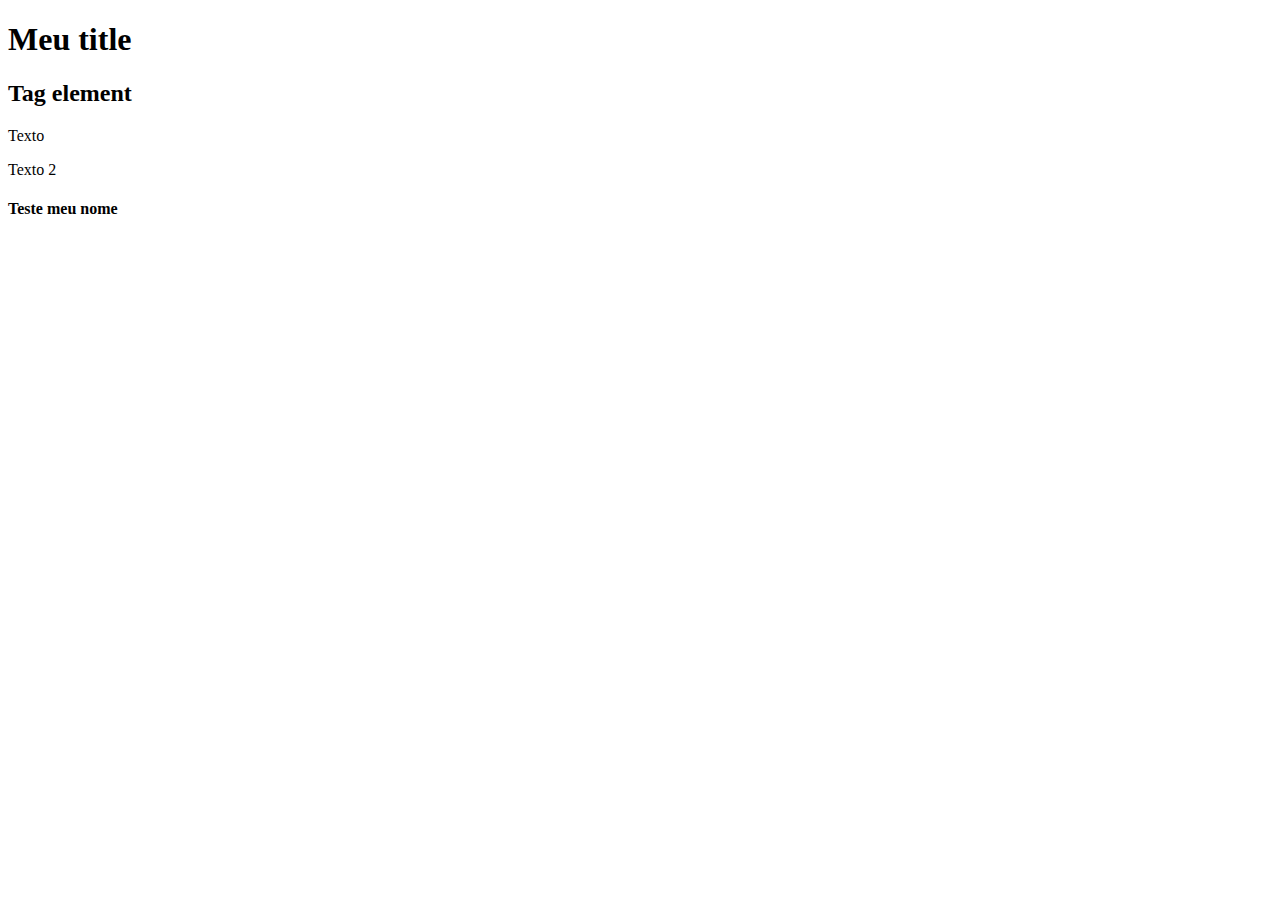
==== challengesJs/dom/index.html @ 1a917d1c "About DOM and yours selector" ====
<!DOCTYPE html>
<html lang="en">
<head>
    <meta charset="UTF-8">
    <meta name="viewport" content="width=device-width, initial-scale=1.0">
    <title>Document</title>
</head>
<body>
    <h1 id="blog_title">Meu title</h1>
    <h2>Tag element</h2>

    <p class="one">Texto</p>
    <p class="two">Texto 2</p>

    <h4 class="five">Teste meu nome</h4>

    <script src="script.js"></script>
</body>
</html>
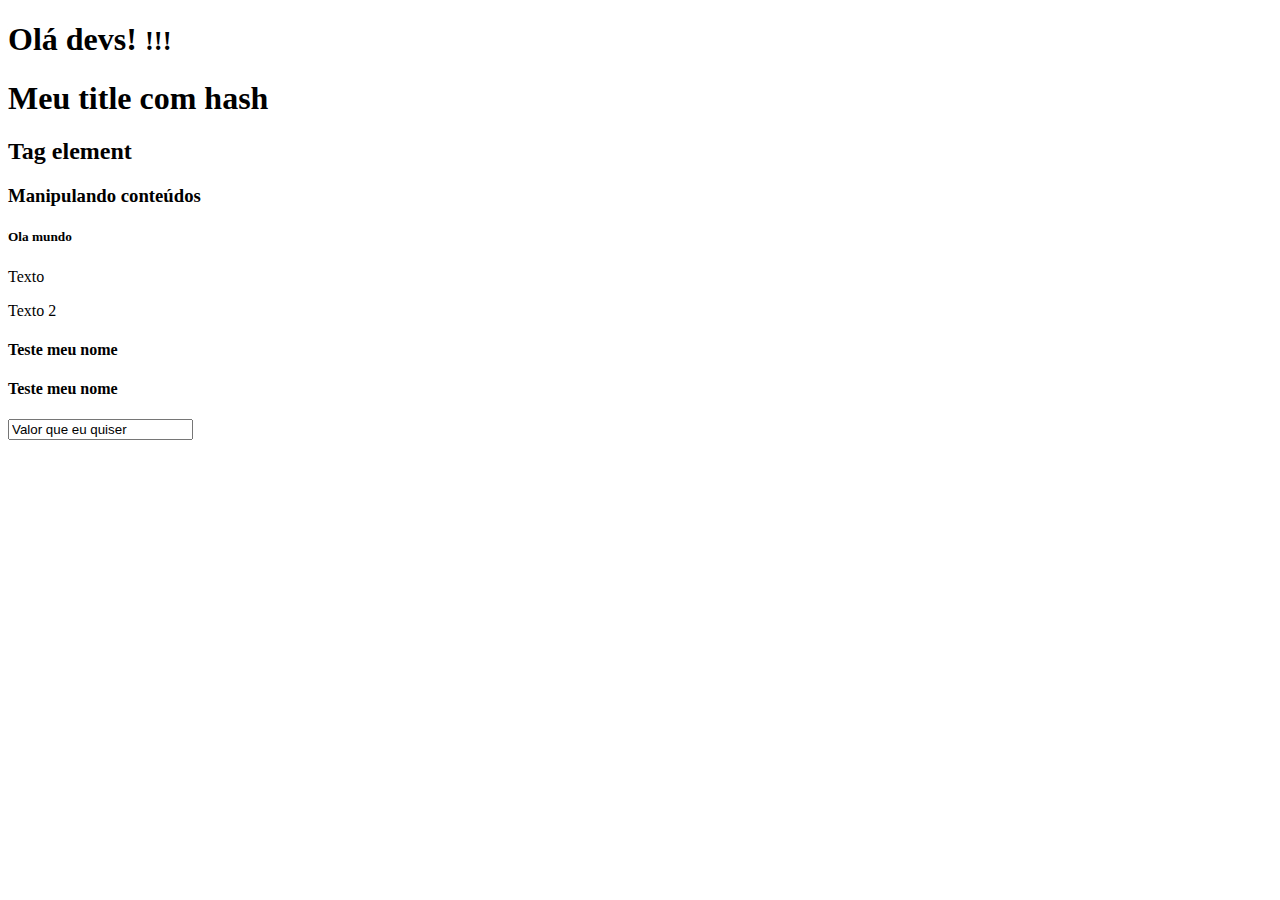
==== commit 11768c82: "challenge store" ====
--- a/challengesJs/dom/index.html
+++ b/challengesJs/dom/index.html
@@ -7,13 +7,21 @@
 </head>
 <body>
     <h1 id="blog_title">Meu title</h1>
+
+    <h1 id="title">Meu title com hash</h1>
     <h2>Tag element</h2>
-
+    <h3>Manipulando conteúdos</h3>
+    <h5>Teste</h5>
     <p class="one">Texto</p>
     <p class="two">Texto 2</p>
 
     <h4 class="five">Teste meu nome</h4>
 
+    <h4 class="six">Teste meu nome</h4>
+
+    <input type="text">
+
+
     <script src="script.js"></script>
 </body>
 </html>